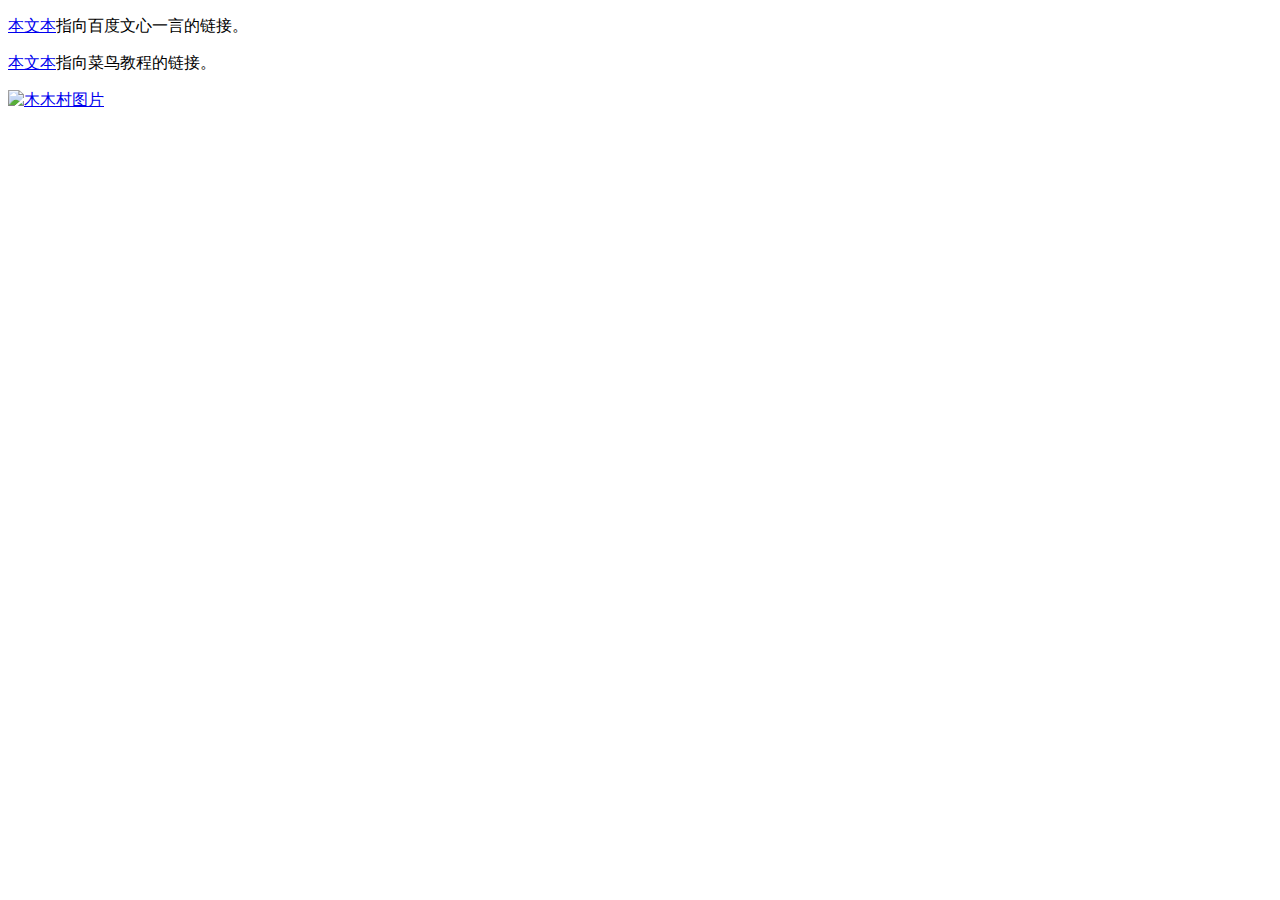
==== html/runood-html-links.html @ 08b6f36c "小强帮提交" ====
<!DOCTYPE html>
<html>
<head>
    <meta charset="UTF-8">
    <title>菜鸟教程(runoob.com)</title>
</head>
<body>
   <p>
   <a href="https://yiyan.baidu.com/">本文本</a>指向百度文心一言的链接。</p>
   <p>
   <a href="https://www.runoob.com/html">本文本</a>指向菜鸟教程的链接。</p>
  <!--以下用图片创作链接的尝试失败了,后续学习再跟进-->
   <p><a href="D:\淘宝木木村"><img src="logo.jpg" alt="木木村图片"></a></p>
</body>
</html>
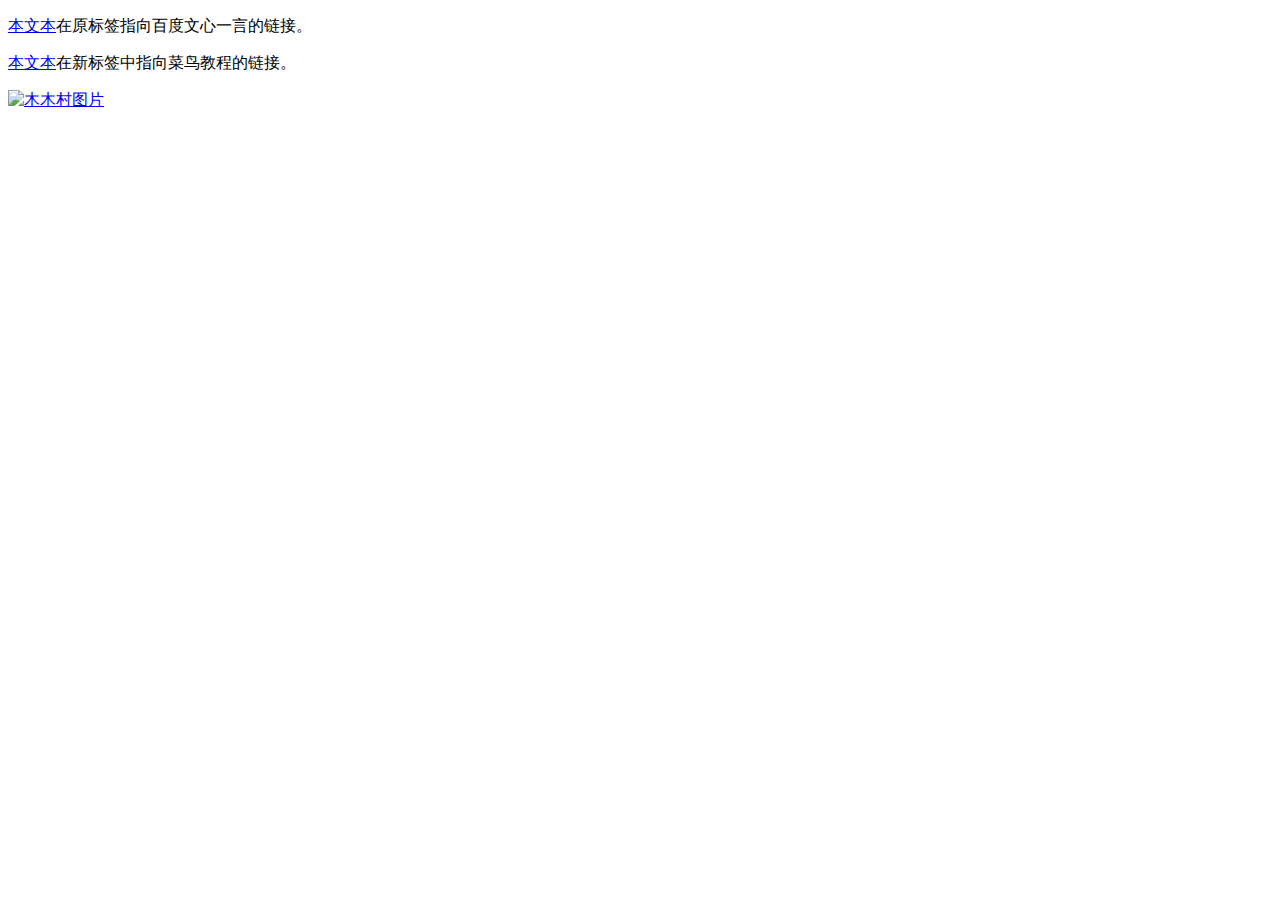
==== commit c2a7ff8a: "hehe" ====
--- a/html/runood-html-links.html
+++ b/html/runood-html-links.html
@@ -6,10 +6,10 @@
 </head>
 <body>
    <p>
-   <a href="https://yiyan.baidu.com/">本文本</a>指向百度文心一言的链接。</p>
+   <a href="https://yiyan.baidu.com/">本文本</a>在原标签指向百度文心一言的链接。</p>
    <p>
-   <a href="https://www.runoob.com/html">本文本</a>指向菜鸟教程的链接。</p>
+   <a href="https://www.runoob.com/html"  target="_blank">本文本</a>在新标签中指向菜鸟教程的链接。</p>
   <!--以下用图片创作链接的尝试失败了,后续学习再跟进-->
-   <p><a href="D:\淘宝木木村"><img src="logo.jpg" alt="木木村图片"></a></p>
+   <p><a href="runoob-html-basic.html"><img width="100" src="https://p4.qhimg.com/t01d7c87172899f644f.png" alt="木木村图片"></a></p>
 </body>
 </html>